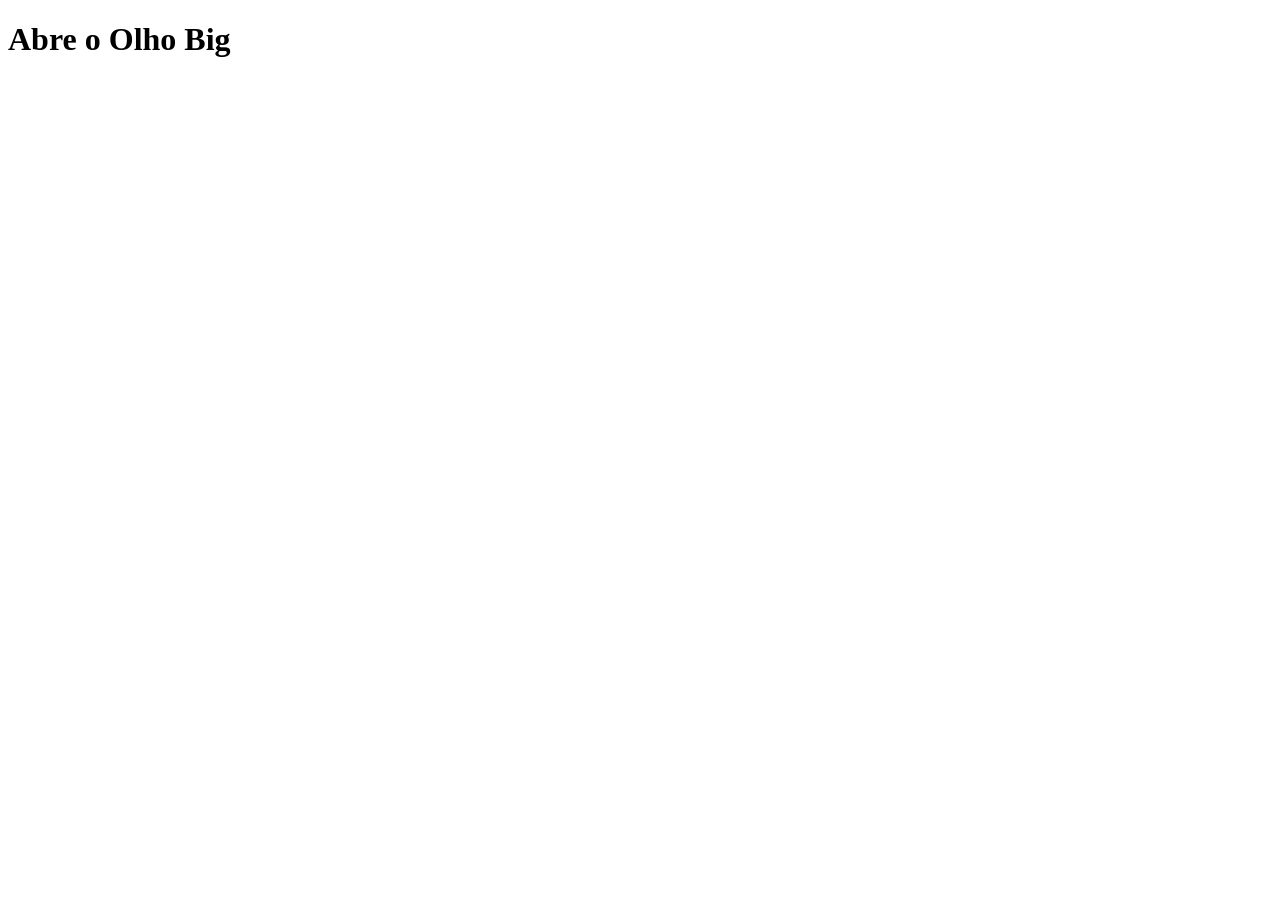
==== Abre-o-Olho-Big.html @ ad508e3a "Add files via upload Site oficial do Ganley, artista do mundo fitness. Aqui você encontra suas coleç" ====
<!DOCTYPE html>
<html lang="pt-br">
<head>
    <meta charset="UTF-8">
    <meta name="viewport" content="width=device-width, initial-scale=1.0">
    <title>Document</title>
</head>
<body>
    <h1>Abre o Olho Big</h1>

   
</body>
</html>
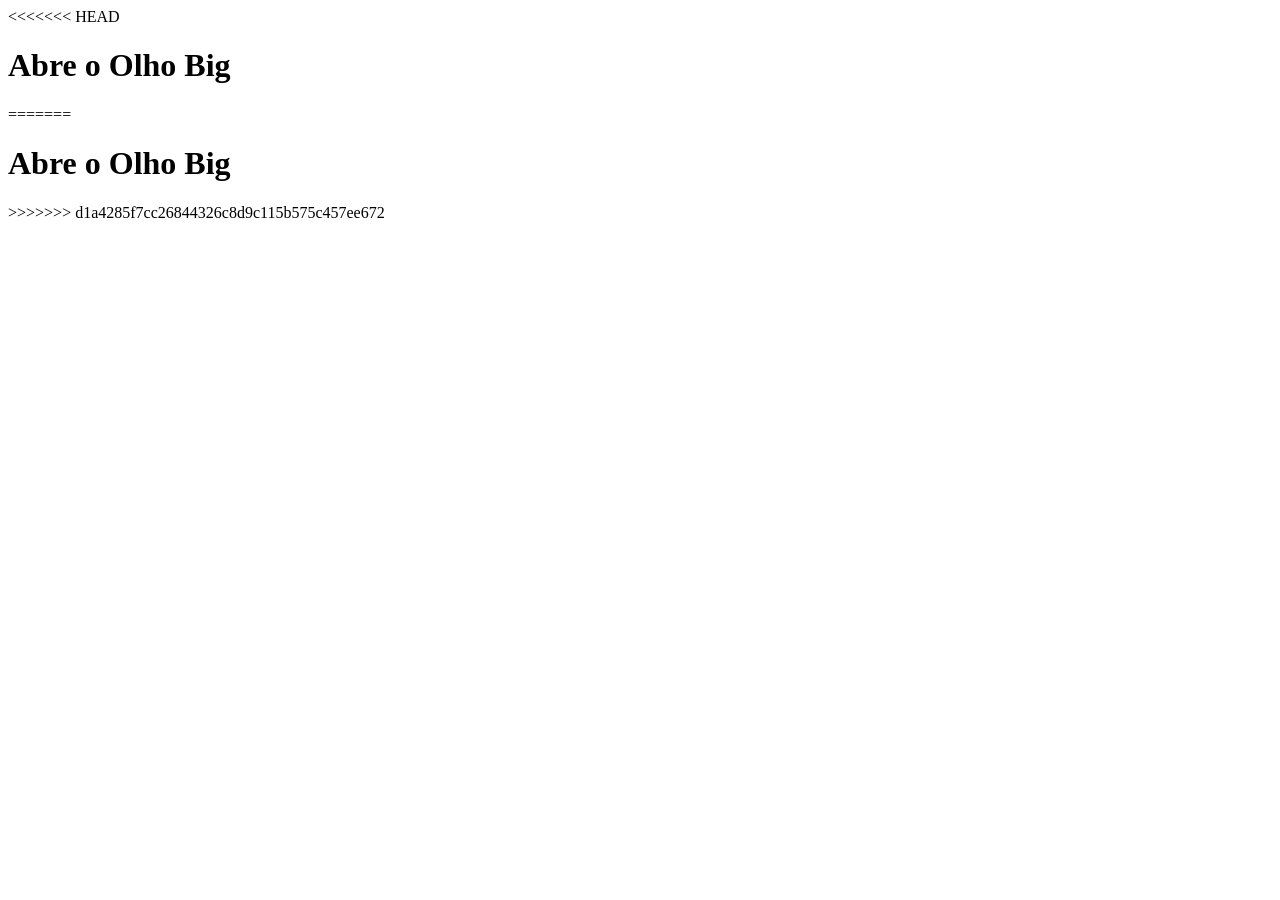
==== commit c5dc019b: "adicionando index.html" ====
--- a/Abre-o-Olho-Big.html
+++ b/Abre-o-Olho-Big.html
@@ -1,13 +1,28 @@
-<!DOCTYPE html>
-<html lang="pt-br">
-<head>
-    <meta charset="UTF-8">
-    <meta name="viewport" content="width=device-width, initial-scale=1.0">
-    <title>Document</title>
-</head>
-<body>
-    <h1>Abre o Olho Big</h1>
-
-   
-</body>
+<<<<<<< HEAD
+<!DOCTYPE html>
+<html lang="pt-br">
+<head>
+    <meta charset="UTF-8">
+    <meta name="viewport" content="width=device-width, initial-scale=1.0">
+    <title>Document</title>
+</head>
+<body>
+    <h1>Abre o Olho Big</h1>
+
+   
+</body>
+=======
+<!DOCTYPE html>
+<html lang="pt-br">
+<head>
+    <meta charset="UTF-8">
+    <meta name="viewport" content="width=device-width, initial-scale=1.0">
+    <title>Document</title>
+</head>
+<body>
+    <h1>Abre o Olho Big</h1>
+
+   
+</body>
+>>>>>>> d1a4285f7cc26844326c8d9c115b575c457ee672
 </html>
